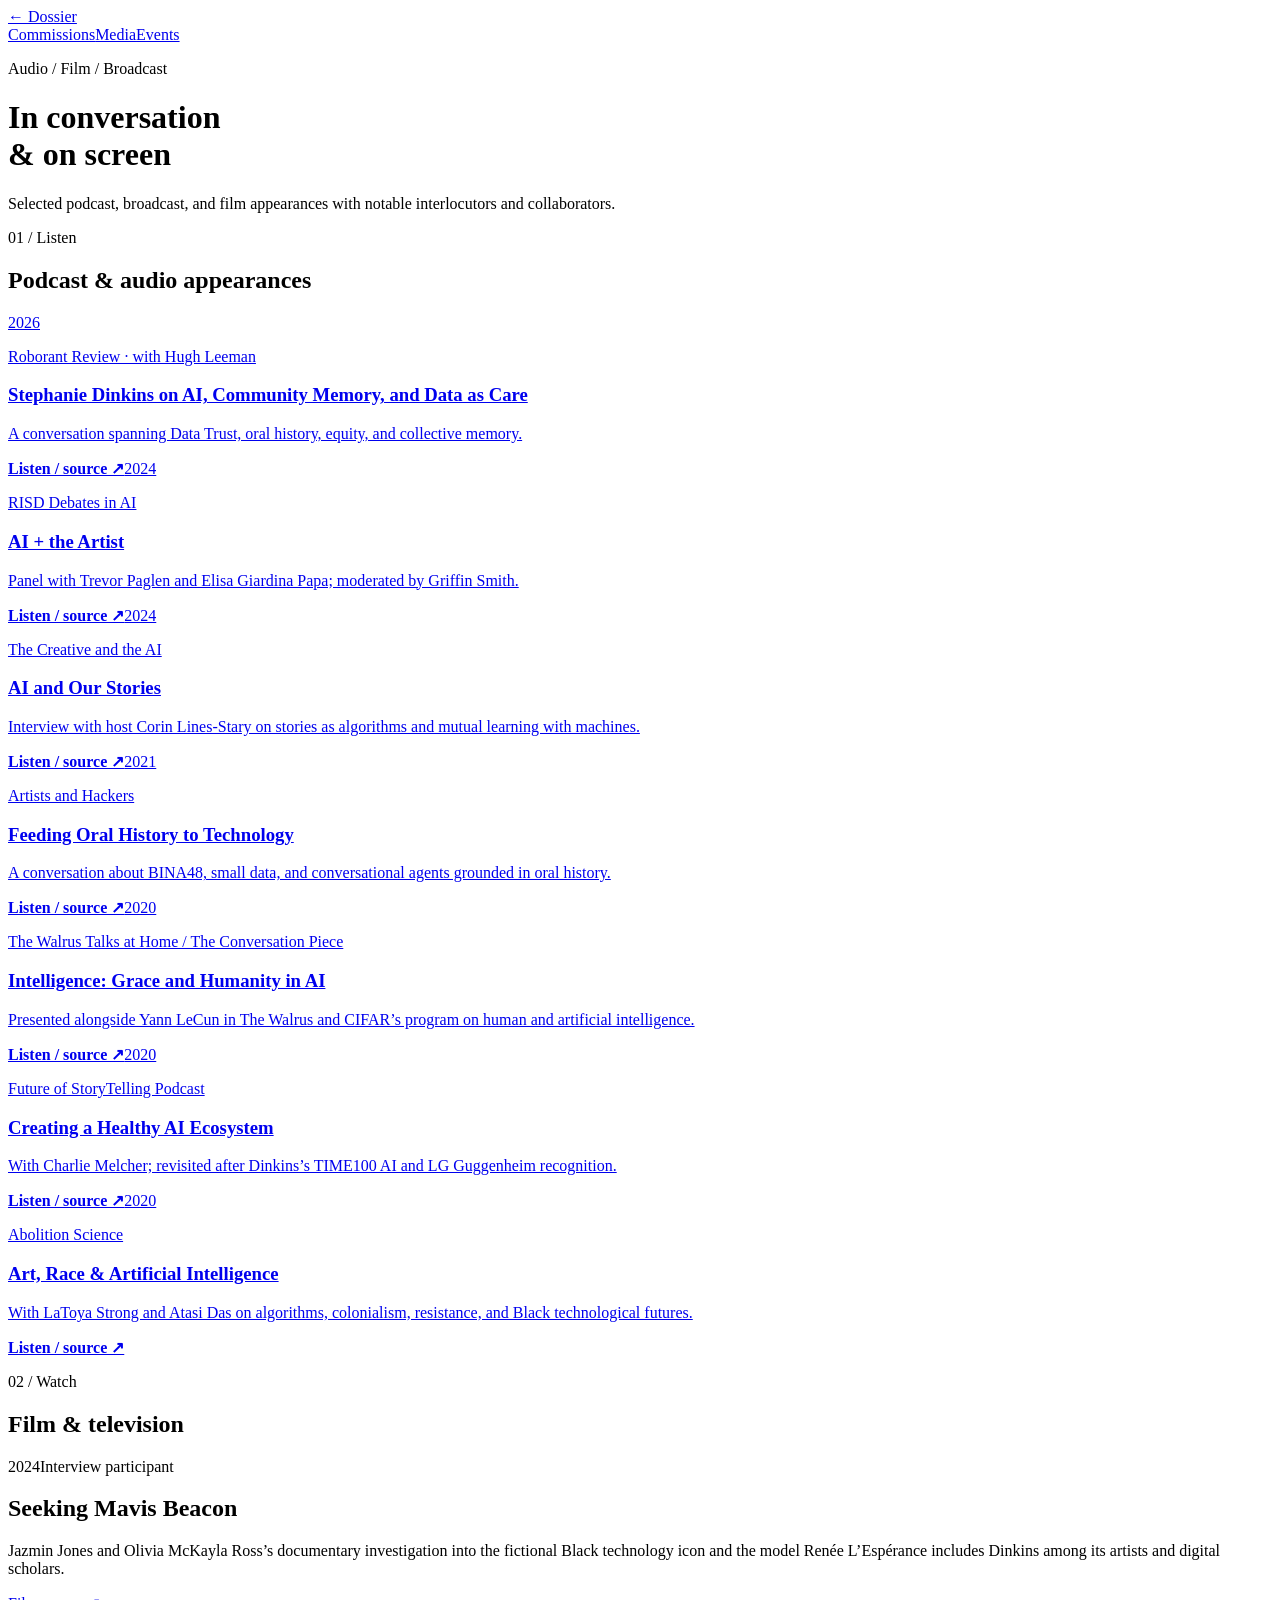
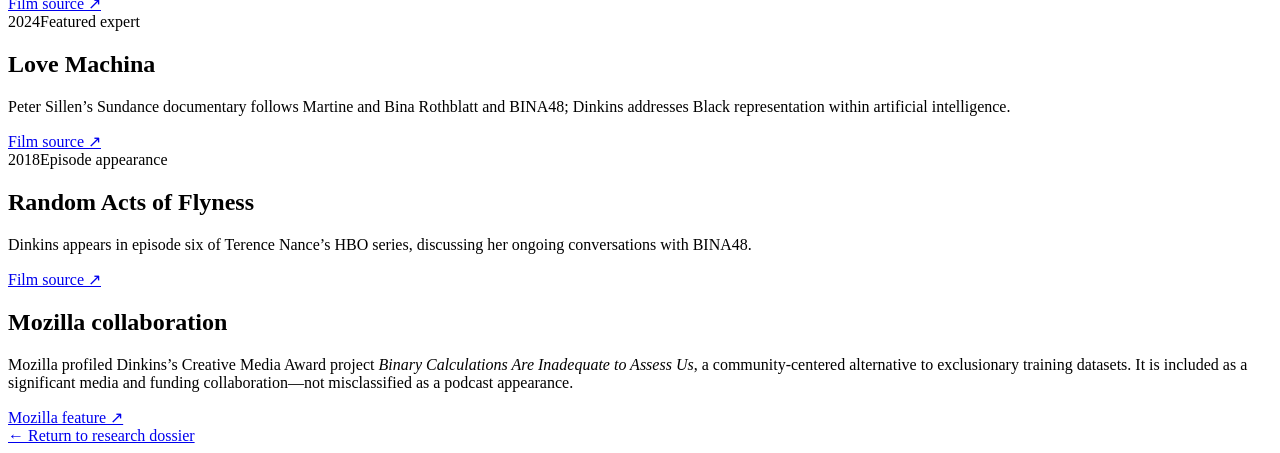
==== media/index.html @ 30e44167 "Publish Stephanie Dinkins research dossier" ====
<!DOCTYPE html><html lang="en"><head><meta charSet="utf-8"/><meta name="viewport" content="width=device-width, initial-scale=1"/><link rel="stylesheet" href="/stephanie_dinkins_research/_next/static/css/index.D3hSYNsG.css" data-rsc-css-href="/stephanie_dinkins_research/_next/static/css/index.D3hSYNsG.css" data-precedence="vite-rsc/importer-resources"/><title>Stephanie Dinkins — Research Dossier</title><meta name="description" content="A readable research dossier on Stephanie Dinkins: accomplishments, writing, scholarship, exhibitions, projects, press, and a PDF library."/><meta property="og:title" content="Stephanie Dinkins — Research Dossier"/><meta property="og:description" content="Art, AI, oral history, care, writing, exhibitions, press, and a 16-document PDF library."/><meta property="og:type" content="website"/><meta property="og:image" content="https://sdink.github.io/stephanie_dinkins_research/og.png"/><meta property="og:image:width" content="1200"/><meta property="og:image:height" content="630"/><meta property="og:image:alt" content="Stephanie Dinkins Research Dossier"/><meta name="twitter:card" content="summary_large_image"/><meta name="twitter:title" content="Stephanie Dinkins — Research Dossier"/><meta name="twitter:description" content="Art, AI, oral history, care, writing, exhibitions, press, and a 16-document PDF library."/><meta name="twitter:image" content="https://sdink.github.io/stephanie_dinkins_research/og.png"/><link rel="shortcut icon" href="/stephanie_dinkins_research/favicon.svg"/><link rel="icon" href="/stephanie_dinkins_research/favicon.svg"/>
<link rel="preload" href="/stephanie_dinkins_research/_next/static/_vinext_fonts/inter-9df0d028785c/inter-1ab1ad55.woff2" as="font" type="font/woff2" crossorigin />
<style data-vinext-fonts>/* cyrillic-ext */
@font-face {
  font-family: 'Inter';
  font-style: normal;
  font-weight: 100 900;
  font-display: swap;
  src: url(/stephanie_dinkins_research/_next/static/_vinext_fonts/inter-9df0d028785c/inter-7249155f.woff2) format('woff2');
  unicode-range: U+0460-052F, U+1C80-1C8A, U+20B4, U+2DE0-2DFF, U+A640-A69F, U+FE2E-FE2F;
}
/* cyrillic */
@font-face {
  font-family: 'Inter';
  font-style: normal;
  font-weight: 100 900;
  font-display: swap;
  src: url(/stephanie_dinkins_research/_next/static/_vinext_fonts/inter-9df0d028785c/inter-e34c5f1b.woff2) format('woff2');
  unicode-range: U+0301, U+0400-045F, U+0490-0491, U+04B0-04B1, U+2116;
}
/* greek-ext */
@font-face {
  font-family: 'Inter';
  font-style: normal;
  font-weight: 100 900;
  font-display: swap;
  src: url(/stephanie_dinkins_research/_next/static/_vinext_fonts/inter-9df0d028785c/inter-6e1a6b2b.woff2) format('woff2');
  unicode-range: U+1F00-1FFF;
}
/* greek */
@font-face {
  font-family: 'Inter';
  font-style: normal;
  font-weight: 100 900;
  font-display: swap;
  src: url(/stephanie_dinkins_research/_next/static/_vinext_fonts/inter-9df0d028785c/inter-656bbed6.woff2) format('woff2');
  unicode-range: U+0370-0377, U+037A-037F, U+0384-038A, U+038C, U+038E-03A1, U+03A3-03FF;
}
/* vietnamese */
@font-face {
  font-family: 'Inter';
  font-style: normal;
  font-weight: 100 900;
  font-display: swap;
  src: url(/stephanie_dinkins_research/_next/static/_vinext_fonts/inter-9df0d028785c/inter-fc83e075.woff2) format('woff2');
  unicode-range: U+0102-0103, U+0110-0111, U+0128-0129, U+0168-0169, U+01A0-01A1, U+01AF-01B0, U+0300-0301, U+0303-0304, U+0308-0309, U+0323, U+0329, U+1EA0-1EF9, U+20AB;
}
/* latin-ext */
@font-face {
  font-family: 'Inter';
  font-style: normal;
  font-weight: 100 900;
  font-display: swap;
  src: url(/stephanie_dinkins_research/_next/static/_vinext_fonts/inter-9df0d028785c/inter-749a3084.woff2) format('woff2');
  unicode-range: U+0100-02BA, U+02BD-02C5, U+02C7-02CC, U+02CE-02D7, U+02DD-02FF, U+0304, U+0308, U+0329, U+1D00-1DBF, U+1E00-1E9F, U+1EF2-1EFF, U+2020, U+20A0-20AB, U+20AD-20C0, U+2113, U+2C60-2C7F, U+A720-A7FF;
}
/* latin */
@font-face {
  font-family: 'Inter';
  font-style: normal;
  font-weight: 100 900;
  font-display: swap;
  src: url(/stephanie_dinkins_research/_next/static/_vinext_fonts/inter-9df0d028785c/inter-1ab1ad55.woff2) format('woff2');
  unicode-range: U+0000-00FF, U+0131, U+0152-0153, U+02BB-02BC, U+02C6, U+02DA, U+02DC, U+0304, U+0308, U+0329, U+2000-206F, U+20AC, U+2122, U+2191, U+2193, U+2212, U+2215, U+FEFF, U+FFFD;
}

@font-face {
  font-family: 'Inter Fallback';
  src: local("Arial");
  ascent-override: 90.44%;
  descent-override: 22.52%;
  line-gap-override: 0.00%;
  size-adjust: 107.12%;
}

.__font_inter_0vsvfqw { font-family: 'Inter', 'Inter Fallback'; font-style: normal; }

.__variable_inter_0vsvfqw { --font-site: 'Inter', 'Inter Fallback'; }
</style>
</head><body class="__variable_inter_0vsvfqw"><main class="subpage"><header class="subHero mediaHero"><nav><a href="/stephanie_dinkins_research/">← Dossier</a><div><a href="/stephanie_dinkins_research/commissions">Commissions</a><a href="/stephanie_dinkins_research/media">Media</a><a href="/stephanie_dinkins_research/events">Events</a></div></nav><p class="sectionNo">Audio / Film / Broadcast</p><h1>In conversation<br/>&amp; on screen</h1><p>Selected podcast, broadcast, and film appearances with notable interlocutors and collaborators.</p></header><section class="mediaSection"><div class="sectionHead"><p class="sectionNo">01 / Listen</p><h2>Podcast &amp; audio appearances</h2></div><div class="mediaGrid"><a href="https://www.roborantreview.com/reviews/stephanie-dinkins" target="_blank" rel="noreferrer"><time>2026</time><p class="label">Roborant Review · with Hugh Leeman</p><h3>Stephanie Dinkins on AI, Community Memory, and Data as Care</h3><p>A conversation spanning Data Trust, oral history, equity, and collective memory.</p><b>Listen / source ↗</b></a><a href="https://podcasts.apple.com/us/podcast/risd-debates-in-ai-ai-the-artist-panel/id1746724594?i=1000655797495" target="_blank" rel="noreferrer"><time>2024</time><p class="label">RISD Debates in AI</p><h3>AI + the Artist</h3><p>Panel with Trevor Paglen and Elisa Giardina Papa; moderated by Griffin Smith.</p><b>Listen / source ↗</b></a><a href="https://shows.acast.com/the-creative-and-the-ai/episodes/ai-and-our-stories-with-stephanie-dinkins" target="_blank" rel="noreferrer"><time>2024</time><p class="label">The Creative and the AI</p><h3>AI and Our Stories</h3><p>Interview with host Corin Lines-Stary on stories as algorithms and mutual learning with machines.</p><b>Listen / source ↗</b></a><a href="https://www.artistsandhackers.org/feeding-oral-history" target="_blank" rel="noreferrer"><time>2021</time><p class="label">Artists and Hackers</p><h3>Feeding Oral History to Technology</h3><p>A conversation about BINA48, small data, and conversational agents grounded in oral history.</p><b>Listen / source ↗</b></a><a href="https://walrus-assets.s3.amazonaws.com/PDFS/TheWalrus_2020_Year_In_Review.pdf" target="_blank" rel="noreferrer"><time>2020</time><p class="label">The Walrus Talks at Home / The Conversation Piece</p><h3>Intelligence: Grace and Humanity in AI</h3><p>Presented alongside Yann LeCun in The Walrus and CIFAR’s program on human and artificial intelligence.</p><b>Listen / source ↗</b></a><a href="https://futureofstorytelling.org/case-study/stephanie-dinkins-revisited-creating-a-healthy-ai-ecosystem/" target="_blank" rel="noreferrer"><time>2020</time><p class="label">Future of StoryTelling Podcast</p><h3>Creating a Healthy AI Ecosystem</h3><p>With Charlie Melcher; revisited after Dinkins’s TIME100 AI and LG Guggenheim recognition.</p><b>Listen / source ↗</b></a><a href="https://www.abolitionsci.org/home/2020/4/21/art-race-amp-artificial-intelligence" target="_blank" rel="noreferrer"><time>2020</time><p class="label">Abolition Science</p><h3>Art, Race &amp; Artificial Intelligence</h3><p>With LaToya Strong and Atasi Das on algorithms, colonialism, resistance, and Black technological futures.</p><b>Listen / source ↗</b></a></div></section><section class="filmSection"><div class="sectionHead"><p class="sectionNo">02 / Watch</p><h2>Film &amp; television</h2></div><div class="recordList"><article><div><time>2024</time><span>Interview participant</span></div><div><h2>Seeking Mavis Beacon</h2><p>Jazmin Jones and Olivia McKayla Ross’s documentary investigation into the fictional Black technology icon and the model Renée L’Espérance includes Dinkins among its artists and digital scholars.</p><a href="https://www.neonrated.com/film/seeking-mavis-beacon" target="_blank" rel="noreferrer">Film source ↗</a></div></article><article><div><time>2024</time><span>Featured expert</span></div><div><h2>Love Machina</h2><p>Peter Sillen’s Sundance documentary follows Martine and Bina Rothblatt and BINA48; Dinkins addresses Black representation within artificial intelligence.</p><a href="https://festivalplayer.sundance.org/sundance-film-festival-2024/play/6574b9a9b85617008074cfd1/656a07ceff82e00033b69797" target="_blank" rel="noreferrer">Film source ↗</a></div></article><article><div><time>2018</time><span>Episode appearance</span></div><div><h2>Random Acts of Flyness</h2><p>Dinkins appears in episode six of Terence Nance’s HBO series, discussing her ongoing conversations with BINA48.</p><a href="https://www.hbo.com/random-acts-of-flyness" target="_blank" rel="noreferrer">Film source ↗</a></div></article></div></section><aside class="sourceNote"><h2>Mozilla collaboration</h2><p>Mozilla profiled Dinkins’s Creative Media Award project <em>Binary Calculations Are Inadequate to Assess Us</em>, a community-centered alternative to exclusionary training datasets. It is included as a significant media and funding collaboration—not misclassified as a podcast appearance.</p><a href="https://www.mozillafoundation.org/en/blog/this-project-makes-training-data-sets-and-ai-more-inclusive/" target="_blank" rel="noreferrer">Mozilla feature ↗</a></aside><footer><a href="/stephanie_dinkins_research/">← Return to research dossier</a></footer></main></body></html>
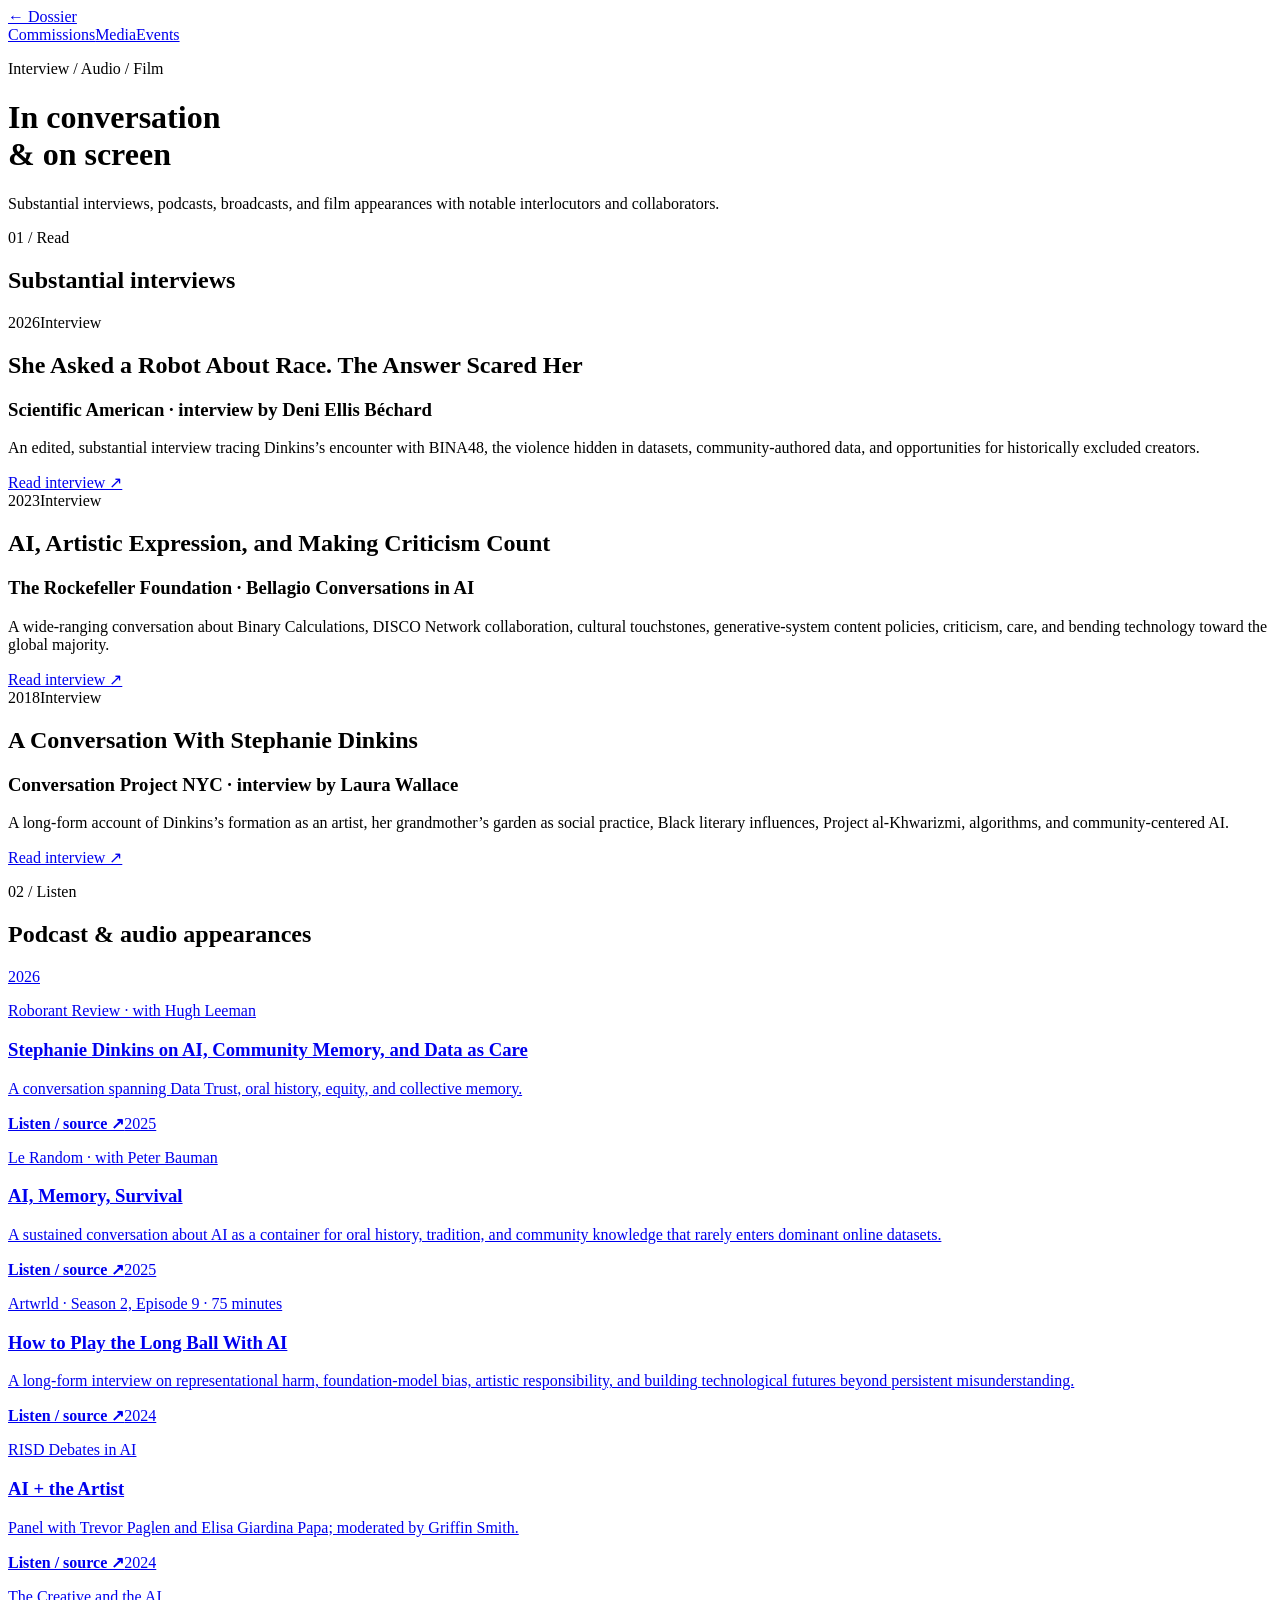
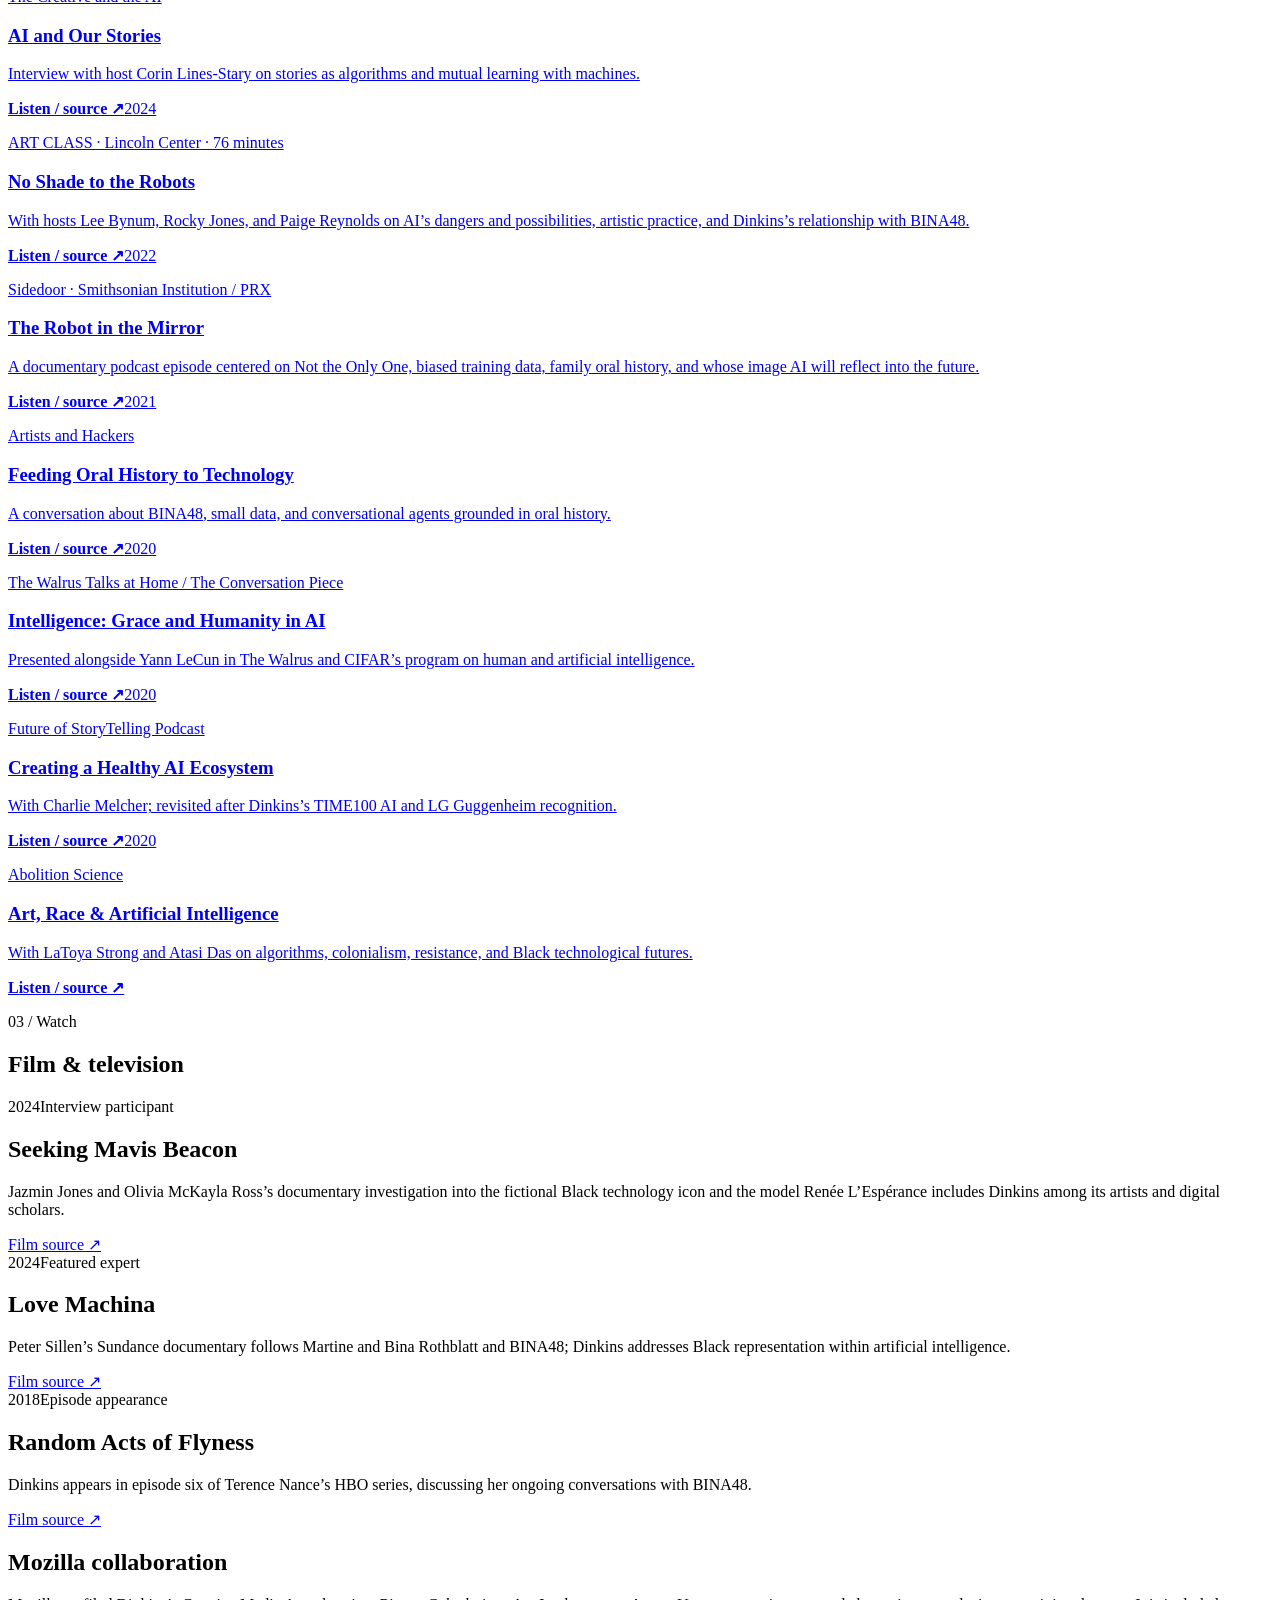
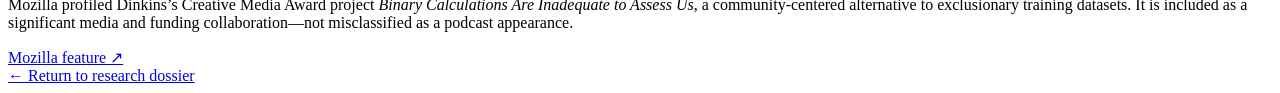
==== commit e6804288: "Expand substantial interviews and podcasts" ====
--- a/media/index.html
+++ b/media/index.html
@@ -1,4 +1,4 @@
-<!DOCTYPE html><html lang="en"><head><meta charSet="utf-8"/><meta name="viewport" content="width=device-width, initial-scale=1"/><link rel="stylesheet" href="/stephanie_dinkins_research/_next/static/css/index.D3hSYNsG.css" data-rsc-css-href="/stephanie_dinkins_research/_next/static/css/index.D3hSYNsG.css" data-precedence="vite-rsc/importer-resources"/><title>Stephanie Dinkins — Research Dossier</title><meta name="description" content="A readable research dossier on Stephanie Dinkins: accomplishments, writing, scholarship, exhibitions, projects, press, and a PDF library."/><meta property="og:title" content="Stephanie Dinkins — Research Dossier"/><meta property="og:description" content="Art, AI, oral history, care, writing, exhibitions, press, and a 16-document PDF library."/><meta property="og:type" content="website"/><meta property="og:image" content="https://sdink.github.io/stephanie_dinkins_research/og.png"/><meta property="og:image:width" content="1200"/><meta property="og:image:height" content="630"/><meta property="og:image:alt" content="Stephanie Dinkins Research Dossier"/><meta name="twitter:card" content="summary_large_image"/><meta name="twitter:title" content="Stephanie Dinkins — Research Dossier"/><meta name="twitter:description" content="Art, AI, oral history, care, writing, exhibitions, press, and a 16-document PDF library."/><meta name="twitter:image" content="https://sdink.github.io/stephanie_dinkins_research/og.png"/><link rel="shortcut icon" href="/stephanie_dinkins_research/favicon.svg"/><link rel="icon" href="/stephanie_dinkins_research/favicon.svg"/>
+<!DOCTYPE html><html lang="en"><head><meta charSet="utf-8"/><meta name="viewport" content="width=device-width, initial-scale=1"/><link rel="stylesheet" href="/stephanie_dinkins_research/_next/static/css/index.2FgDZs3y.css" data-rsc-css-href="/stephanie_dinkins_research/_next/static/css/index.2FgDZs3y.css" data-precedence="vite-rsc/importer-resources"/><title>Stephanie Dinkins — Research Dossier</title><meta name="description" content="A readable research dossier on Stephanie Dinkins: accomplishments, writing, scholarship, exhibitions, projects, press, and a PDF library."/><meta property="og:title" content="Stephanie Dinkins — Research Dossier"/><meta property="og:description" content="Art, AI, oral history, care, writing, exhibitions, press, and a 16-document PDF library."/><meta property="og:type" content="website"/><meta property="og:image" content="https://sdink.github.io/stephanie_dinkins_research/og.png"/><meta property="og:image:width" content="1200"/><meta property="og:image:height" content="630"/><meta property="og:image:alt" content="Stephanie Dinkins Research Dossier"/><meta name="twitter:card" content="summary_large_image"/><meta name="twitter:title" content="Stephanie Dinkins — Research Dossier"/><meta name="twitter:description" content="Art, AI, oral history, care, writing, exhibitions, press, and a 16-document PDF library."/><meta name="twitter:image" content="https://sdink.github.io/stephanie_dinkins_research/og.png"/><link rel="shortcut icon" href="/stephanie_dinkins_research/favicon.svg"/><link rel="icon" href="/stephanie_dinkins_research/favicon.svg"/>
 <link rel="preload" href="/stephanie_dinkins_research/_next/static/_vinext_fonts/inter-9df0d028785c/inter-1ab1ad55.woff2" as="font" type="font/woff2" crossorigin />
 <style data-vinext-fonts>/* cyrillic-ext */
 @font-face {
@@ -77,4 +77,4 @@
 
 .__variable_inter_0vsvfqw { --font-site: 'Inter', 'Inter Fallback'; }
 </style>
-</head><body class="__variable_inter_0vsvfqw"><main class="subpage"><header class="subHero mediaHero"><nav><a href="/stephanie_dinkins_research/">← Dossier</a><div><a href="/stephanie_dinkins_research/commissions">Commissions</a><a href="/stephanie_dinkins_research/media">Media</a><a href="/stephanie_dinkins_research/events">Events</a></div></nav><p class="sectionNo">Audio / Film / Broadcast</p><h1>In conversation<br/>&amp; on screen</h1><p>Selected podcast, broadcast, and film appearances with notable interlocutors and collaborators.</p></header><section class="mediaSection"><div class="sectionHead"><p class="sectionNo">01 / Listen</p><h2>Podcast &amp; audio appearances</h2></div><div class="mediaGrid"><a href="https://www.roborantreview.com/reviews/stephanie-dinkins" target="_blank" rel="noreferrer"><time>2026</time><p class="label">Roborant Review · with Hugh Leeman</p><h3>Stephanie Dinkins on AI, Community Memory, and Data as Care</h3><p>A conversation spanning Data Trust, oral history, equity, and collective memory.</p><b>Listen / source ↗</b></a><a href="https://podcasts.apple.com/us/podcast/risd-debates-in-ai-ai-the-artist-panel/id1746724594?i=1000655797495" target="_blank" rel="noreferrer"><time>2024</time><p class="label">RISD Debates in AI</p><h3>AI + the Artist</h3><p>Panel with Trevor Paglen and Elisa Giardina Papa; moderated by Griffin Smith.</p><b>Listen / source ↗</b></a><a href="https://shows.acast.com/the-creative-and-the-ai/episodes/ai-and-our-stories-with-stephanie-dinkins" target="_blank" rel="noreferrer"><time>2024</time><p class="label">The Creative and the AI</p><h3>AI and Our Stories</h3><p>Interview with host Corin Lines-Stary on stories as algorithms and mutual learning with machines.</p><b>Listen / source ↗</b></a><a href="https://www.artistsandhackers.org/feeding-oral-history" target="_blank" rel="noreferrer"><time>2021</time><p class="label">Artists and Hackers</p><h3>Feeding Oral History to Technology</h3><p>A conversation about BINA48, small data, and conversational agents grounded in oral history.</p><b>Listen / source ↗</b></a><a href="https://walrus-assets.s3.amazonaws.com/PDFS/TheWalrus_2020_Year_In_Review.pdf" target="_blank" rel="noreferrer"><time>2020</time><p class="label">The Walrus Talks at Home / The Conversation Piece</p><h3>Intelligence: Grace and Humanity in AI</h3><p>Presented alongside Yann LeCun in The Walrus and CIFAR’s program on human and artificial intelligence.</p><b>Listen / source ↗</b></a><a href="https://futureofstorytelling.org/case-study/stephanie-dinkins-revisited-creating-a-healthy-ai-ecosystem/" target="_blank" rel="noreferrer"><time>2020</time><p class="label">Future of StoryTelling Podcast</p><h3>Creating a Healthy AI Ecosystem</h3><p>With Charlie Melcher; revisited after Dinkins’s TIME100 AI and LG Guggenheim recognition.</p><b>Listen / source ↗</b></a><a href="https://www.abolitionsci.org/home/2020/4/21/art-race-amp-artificial-intelligence" target="_blank" rel="noreferrer"><time>2020</time><p class="label">Abolition Science</p><h3>Art, Race &amp; Artificial Intelligence</h3><p>With LaToya Strong and Atasi Das on algorithms, colonialism, resistance, and Black technological futures.</p><b>Listen / source ↗</b></a></div></section><section class="filmSection"><div class="sectionHead"><p class="sectionNo">02 / Watch</p><h2>Film &amp; television</h2></div><div class="recordList"><article><div><time>2024</time><span>Interview participant</span></div><div><h2>Seeking Mavis Beacon</h2><p>Jazmin Jones and Olivia McKayla Ross’s documentary investigation into the fictional Black technology icon and the model Renée L’Espérance includes Dinkins among its artists and digital scholars.</p><a href="https://www.neonrated.com/film/seeking-mavis-beacon" target="_blank" rel="noreferrer">Film source ↗</a></div></article><article><div><time>2024</time><span>Featured expert</span></div><div><h2>Love Machina</h2><p>Peter Sillen’s Sundance documentary follows Martine and Bina Rothblatt and BINA48; Dinkins addresses Black representation within artificial intelligence.</p><a href="https://festivalplayer.sundance.org/sundance-film-festival-2024/play/6574b9a9b85617008074cfd1/656a07ceff82e00033b69797" target="_blank" rel="noreferrer">Film source ↗</a></div></article><article><div><time>2018</time><span>Episode appearance</span></div><div><h2>Random Acts of Flyness</h2><p>Dinkins appears in episode six of Terence Nance’s HBO series, discussing her ongoing conversations with BINA48.</p><a href="https://www.hbo.com/random-acts-of-flyness" target="_blank" rel="noreferrer">Film source ↗</a></div></article></div></section><aside class="sourceNote"><h2>Mozilla collaboration</h2><p>Mozilla profiled Dinkins’s Creative Media Award project <em>Binary Calculations Are Inadequate to Assess Us</em>, a community-centered alternative to exclusionary training datasets. It is included as a significant media and funding collaboration—not misclassified as a podcast appearance.</p><a href="https://www.mozillafoundation.org/en/blog/this-project-makes-training-data-sets-and-ai-more-inclusive/" target="_blank" rel="noreferrer">Mozilla feature ↗</a></aside><footer><a href="/stephanie_dinkins_research/">← Return to research dossier</a></footer></main></body></html>+</head><body class="__variable_inter_0vsvfqw"><main class="subpage"><header class="subHero mediaHero"><nav><a href="/stephanie_dinkins_research/">← Dossier</a><div><a href="/stephanie_dinkins_research/commissions">Commissions</a><a href="/stephanie_dinkins_research/media">Media</a><a href="/stephanie_dinkins_research/events">Events</a></div></nav><p class="sectionNo">Interview / Audio / Film</p><h1>In conversation<br/>&amp; on screen</h1><p>Substantial interviews, podcasts, broadcasts, and film appearances with notable interlocutors and collaborators.</p></header><section class="filmSection"><div class="sectionHead"><p class="sectionNo">01 / Read</p><h2>Substantial interviews</h2></div><div class="recordList"><article><div><time>2026</time><span>Interview</span></div><div><h2>She Asked a Robot About Race. The Answer Scared Her</h2><h3>Scientific American · interview by Deni Ellis Béchard</h3><p>An edited, substantial interview tracing Dinkins’s encounter with BINA48, the violence hidden in datasets, community-authored data, and opportunities for historically excluded creators.</p><a href="https://www.scientificamerican.com/article/how-artist-stephanie-dinkins-is-trying-to-fix-ai-bias/" target="_blank" rel="noreferrer">Read interview ↗</a></div></article><article><div><time>2023</time><span>Interview</span></div><div><h2>AI, Artistic Expression, and Making Criticism Count</h2><h3>The Rockefeller Foundation · Bellagio Conversations in AI</h3><p>A wide-ranging conversation about Binary Calculations, DISCO Network collaboration, cultural touchstones, generative-system content policies, criticism, care, and bending technology toward the global majority.</p><a href="https://www.rockefellerfoundation.org/bellagio-bulletin/bellagio-conversations-in-ai/stephanie-dinkins-on-ai-artistic-expression-and-making-criticism-count/" target="_blank" rel="noreferrer">Read interview ↗</a></div></article><article><div><time>2018</time><span>Interview</span></div><div><h2>A Conversation With Stephanie Dinkins</h2><h3>Conversation Project NYC · interview by Laura Wallace</h3><p>A long-form account of Dinkins’s formation as an artist, her grandmother’s garden as social practice, Black literary influences, Project al-Khwarizmi, algorithms, and community-centered AI.</p><a href="https://www.conversationprojectnyc.com/interviews/2018/12/21/a-conversation-with-stephanie-dinkins" target="_blank" rel="noreferrer">Read interview ↗</a></div></article></div></section><section class="mediaSection"><div class="sectionHead"><p class="sectionNo">02 / Listen</p><h2>Podcast &amp; audio appearances</h2></div><div class="mediaGrid"><a href="https://www.roborantreview.com/reviews/stephanie-dinkins" target="_blank" rel="noreferrer"><time>2026</time><p class="label">Roborant Review · with Hugh Leeman</p><h3>Stephanie Dinkins on AI, Community Memory, and Data as Care</h3><p>A conversation spanning Data Trust, oral history, equity, and collective memory.</p><b>Listen / source ↗</b></a><a href="https://podcasts.apple.com/au/podcast/36-stephanie-dinkins-ai-memory-survival-with-peter-bauman/id1726153340?i=1000740980505" target="_blank" rel="noreferrer"><time>2025</time><p class="label">Le Random · with Peter Bauman</p><h3>AI, Memory, Survival</h3><p>A sustained conversation about AI as a container for oral history, tradition, and community knowledge that rarely enters dominant online datasets.</p><b>Listen / source ↗</b></a><a href="https://podcasts.apple.com/us/podcast/artist-stephanie-dinkins-on-how-to-play-the-long-ball-with-ai/id1766375560?i=1000698289581" target="_blank" rel="noreferrer"><time>2025</time><p class="label">Artwrld · Season 2, Episode 9 · 75 minutes</p><h3>How to Play the Long Ball With AI</h3><p>A long-form interview on representational harm, foundation-model bias, artistic responsibility, and building technological futures beyond persistent misunderstanding.</p><b>Listen / source ↗</b></a><a href="https://podcasts.apple.com/us/podcast/risd-debates-in-ai-ai-the-artist-panel/id1746724594?i=1000655797495" target="_blank" rel="noreferrer"><time>2024</time><p class="label">RISD Debates in AI</p><h3>AI + the Artist</h3><p>Panel with Trevor Paglen and Elisa Giardina Papa; moderated by Griffin Smith.</p><b>Listen / source ↗</b></a><a href="https://shows.acast.com/the-creative-and-the-ai/episodes/ai-and-our-stories-with-stephanie-dinkins" target="_blank" rel="noreferrer"><time>2024</time><p class="label">The Creative and the AI</p><h3>AI and Our Stories</h3><p>Interview with host Corin Lines-Stary on stories as algorithms and mutual learning with machines.</p><b>Listen / source ↗</b></a><a href="https://music.amazon.com/podcasts/2f95482a-9595-4fa8-b749-58dc3c78a69d/episodes/452322ab-39af-460a-a2ec-69656283ceb8/art-class-no-shade-to-the-robots-w-stephanie-dinkins-c-quintana" target="_blank" rel="noreferrer"><time>2024</time><p class="label">ART CLASS · Lincoln Center · 76 minutes</p><h3>No Shade to the Robots</h3><p>With hosts Lee Bynum, Rocky Jones, and Paige Reynolds on AI’s dangers and possibilities, artistic practice, and Dinkins’s relationship with BINA48.</p><b>Listen / source ↗</b></a><a href="https://www.si.edu/sidedoor/robot-mirror" target="_blank" rel="noreferrer"><time>2022</time><p class="label">Sidedoor · Smithsonian Institution / PRX</p><h3>The Robot in the Mirror</h3><p>A documentary podcast episode centered on Not the Only One, biased training data, family oral history, and whose image AI will reflect into the future.</p><b>Listen / source ↗</b></a><a href="https://www.artistsandhackers.org/feeding-oral-history" target="_blank" rel="noreferrer"><time>2021</time><p class="label">Artists and Hackers</p><h3>Feeding Oral History to Technology</h3><p>A conversation about BINA48, small data, and conversational agents grounded in oral history.</p><b>Listen / source ↗</b></a><a href="https://walrus-assets.s3.amazonaws.com/PDFS/TheWalrus_2020_Year_In_Review.pdf" target="_blank" rel="noreferrer"><time>2020</time><p class="label">The Walrus Talks at Home / The Conversation Piece</p><h3>Intelligence: Grace and Humanity in AI</h3><p>Presented alongside Yann LeCun in The Walrus and CIFAR’s program on human and artificial intelligence.</p><b>Listen / source ↗</b></a><a href="https://futureofstorytelling.org/case-study/stephanie-dinkins-revisited-creating-a-healthy-ai-ecosystem/" target="_blank" rel="noreferrer"><time>2020</time><p class="label">Future of StoryTelling Podcast</p><h3>Creating a Healthy AI Ecosystem</h3><p>With Charlie Melcher; revisited after Dinkins’s TIME100 AI and LG Guggenheim recognition.</p><b>Listen / source ↗</b></a><a href="https://www.abolitionsci.org/home/2020/4/21/art-race-amp-artificial-intelligence" target="_blank" rel="noreferrer"><time>2020</time><p class="label">Abolition Science</p><h3>Art, Race &amp; Artificial Intelligence</h3><p>With LaToya Strong and Atasi Das on algorithms, colonialism, resistance, and Black technological futures.</p><b>Listen / source ↗</b></a></div></section><section class="filmSection"><div class="sectionHead"><p class="sectionNo">03 / Watch</p><h2>Film &amp; television</h2></div><div class="recordList"><article><div><time>2024</time><span>Interview participant</span></div><div><h2>Seeking Mavis Beacon</h2><p>Jazmin Jones and Olivia McKayla Ross’s documentary investigation into the fictional Black technology icon and the model Renée L’Espérance includes Dinkins among its artists and digital scholars.</p><a href="https://www.neonrated.com/film/seeking-mavis-beacon" target="_blank" rel="noreferrer">Film source ↗</a></div></article><article><div><time>2024</time><span>Featured expert</span></div><div><h2>Love Machina</h2><p>Peter Sillen’s Sundance documentary follows Martine and Bina Rothblatt and BINA48; Dinkins addresses Black representation within artificial intelligence.</p><a href="https://festivalplayer.sundance.org/sundance-film-festival-2024/play/6574b9a9b85617008074cfd1/656a07ceff82e00033b69797" target="_blank" rel="noreferrer">Film source ↗</a></div></article><article><div><time>2018</time><span>Episode appearance</span></div><div><h2>Random Acts of Flyness</h2><p>Dinkins appears in episode six of Terence Nance’s HBO series, discussing her ongoing conversations with BINA48.</p><a href="https://www.hbo.com/random-acts-of-flyness" target="_blank" rel="noreferrer">Film source ↗</a></div></article></div></section><aside class="sourceNote"><h2>Mozilla collaboration</h2><p>Mozilla profiled Dinkins’s Creative Media Award project <em>Binary Calculations Are Inadequate to Assess Us</em>, a community-centered alternative to exclusionary training datasets. It is included as a significant media and funding collaboration—not misclassified as a podcast appearance.</p><a href="https://www.mozillafoundation.org/en/blog/this-project-makes-training-data-sets-and-ai-more-inclusive/" target="_blank" rel="noreferrer">Mozilla feature ↗</a></aside><footer><a href="/stephanie_dinkins_research/">← Return to research dossier</a></footer></main></body></html>
